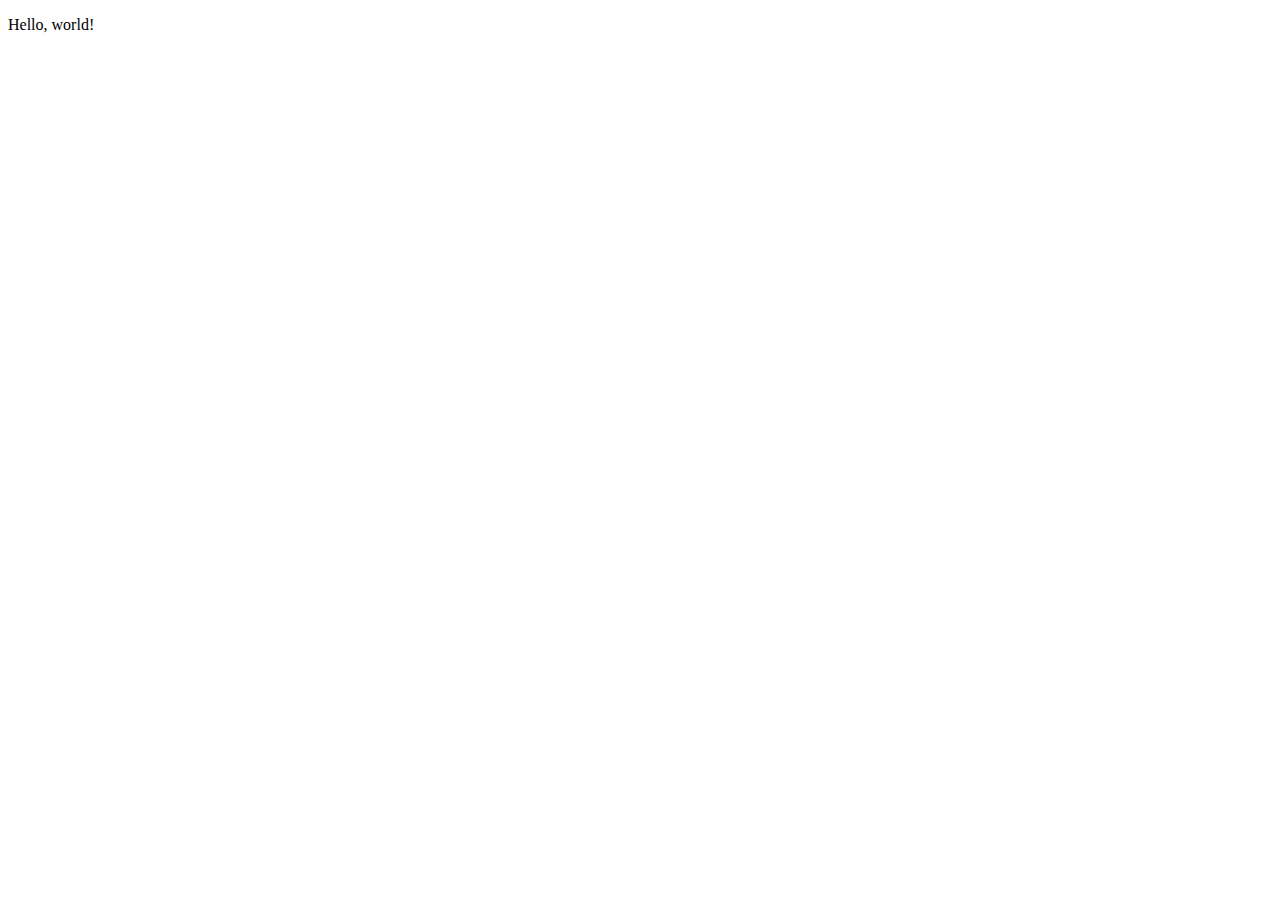
==== templates/index.html @ 8569993b "flask app boilerplate" ====
<!DOCTYPE html>
<html lang="en">
  <head>
    <meta charset="UTF-8">
    <meta name="viewport" content="width=device-width, initial-scale=1.0">
    <meta http-equiv="X-UA-Compatible" content="ie=edge">
    <title>AR Sun Tracker</title>
    <link rel="stylesheet" href="style.css">
    <link rel="shortcut icon" href="{{ url_for('static', filename='favicon.ico') }}">
  </head>
  <body>
  <p>Hello, world!</p>
	<script src="index.js"></script>
  </body>
</html>
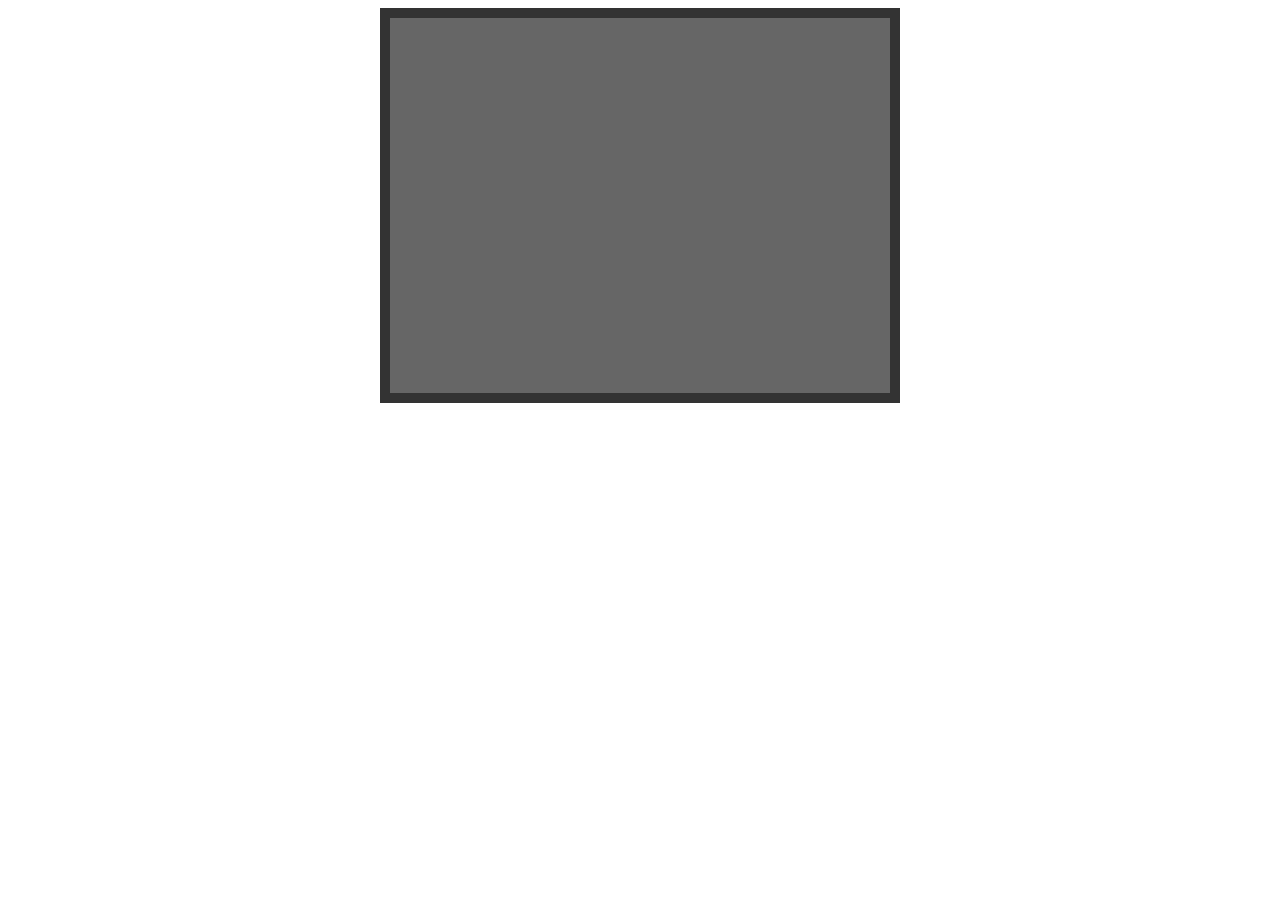
==== commit 1f6305d8: "add video stream" ====
--- a/templates/index.html
+++ b/templates/index.html
@@ -5,11 +5,28 @@
     <meta name="viewport" content="width=device-width, initial-scale=1.0">
     <meta http-equiv="X-UA-Compatible" content="ie=edge">
     <title>AR Sun Tracker</title>
-    <link rel="stylesheet" href="style.css">
+    <!-- <link rel="stylesheet" href="style.css"> -->
+    <style>
+      #container {
+        margin: 0px auto;
+        width: 500px;
+        height: 375px;
+        border: 10px #333 solid;
+      }
+      #videoElement {
+        width: 500px;
+        height: 375px;
+        background-color: #666;
+      }
+      </style>
     <link rel="shortcut icon" href="{{ url_for('static', filename='favicon.ico') }}">
   </head>
   <body>
-  <p>Hello, world!</p>
-	<script src="index.js"></script>
+
+    <div id="container">
+      <video autoplay="true" id="videoElement"></video>
+    </div>
+
+	<script src="static/js/index.js"></script>
   </body>
 </html>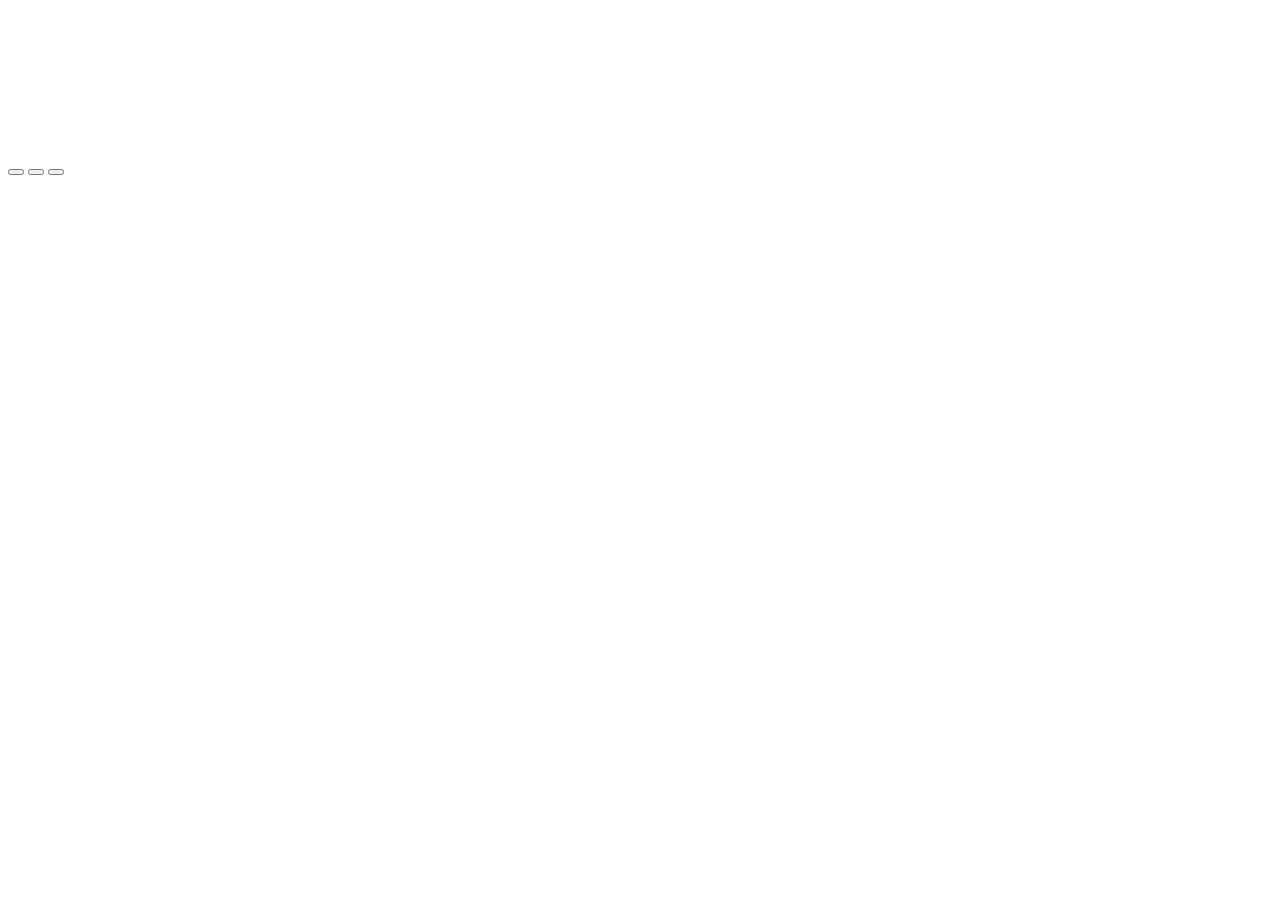
==== commit 9d730986: "add a copy of https://github.com/kasperkamperman/MobileCameraTemplate" ====
--- a/templates/index.html
+++ b/templates/index.html
@@ -1,32 +1,46 @@
-<!DOCTYPE html>
-<html lang="en">
+
+<html>
   <head>
-    <meta charset="UTF-8">
-    <meta name="viewport" content="width=device-width, initial-scale=1.0">
-    <meta http-equiv="X-UA-Compatible" content="ie=edge">
+    <meta charset="utf-8" />
+    <meta
+      name="viewport"
+      content="width=device-width, user-scalable=yes, initial-scale=1, maximum-scale=1"
+    />
     <title>AR Sun Tracker</title>
-    <!-- <link rel="stylesheet" href="style.css"> -->
-    <style>
-      #container {
-        margin: 0px auto;
-        width: 500px;
-        height: 375px;
-        border: 10px #333 solid;
-      }
-      #videoElement {
-        width: 500px;
-        height: 375px;
-        background-color: #666;
-      }
-      </style>
-    <link rel="shortcut icon" href="{{ url_for('static', filename='favicon.ico') }}">
+    <link rel="stylesheet" type="text/css" href="static/style.css" />
+    <script type="text/javascript">
+      (function (c, l, a, r, i, t, y) {
+        c[a] = c[a] || function () { (c[a].q = c[a].q || []).push(arguments) };
+        t = l.createElement(r); t.async = 1; t.src = "https://www.clarity.ms/tag/" + i;
+        y = l.getElementsByTagName(r)[0]; y.parentNode.insertBefore(t, y);
+      })(window, document, "clarity", "script", "4ej86bp5e0");
+    </script>
   </head>
   <body>
-
     <div id="container">
-      <video autoplay="true" id="videoElement"></video>
+      <div id="vid_container">
+        <video id="video" autoplay playsinline></video>
+        <div id="video_overlay"></div>
+      </div>
+      <div id="gui_controls">
+        <button
+          id="switchCameraButton"
+          name="switch Camera"
+          type="button"
+          aria-pressed="false"
+        ></button>
+        <button id="takePhotoButton" name="take Photo" type="button"></button>
+        <button
+          id="toggleFullScreenButton"
+          name="toggle FullScreen"
+          type="button"
+          aria-pressed="true"
+        ></button>
+      </div>
     </div>
-
-	<script src="static/js/index.js"></script>
+    <script src="static/js/adapter.min.js"></script>
+    <script src="static/js/screenfull.min.js"></script>
+    <script src="static/js/howler.core.min.js"></script>
+    <script src="static/js/main.js"></script>
   </body>
-</html>+</html>
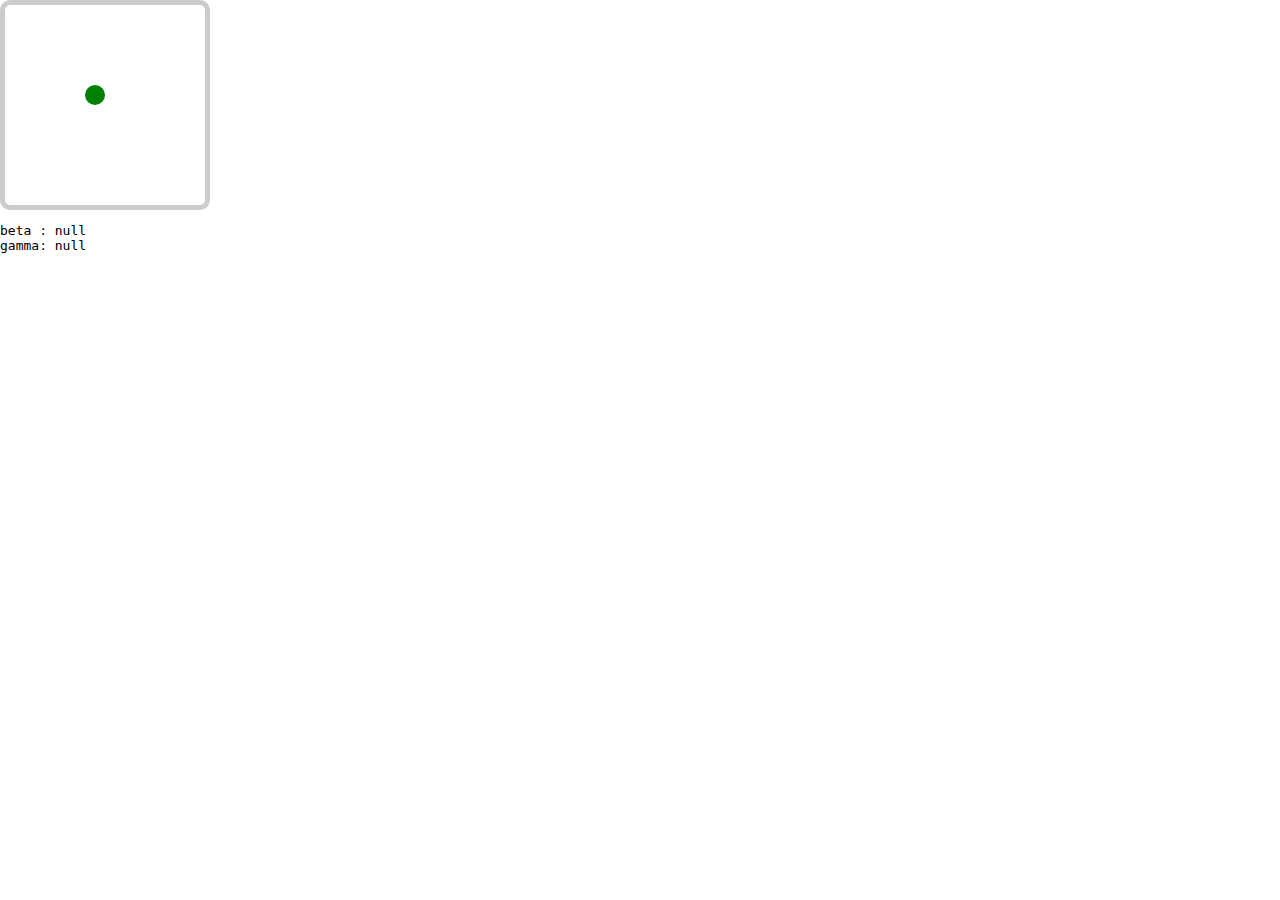
==== commit 0d616ed5: "add mozilla example for device orientation" ====
--- a/templates/index.html
+++ b/templates/index.html
@@ -1,46 +1,108 @@
+<!DOCTYPE html>
+<html>
+    <head>
+        <meta charset="utf-8">
+        <meta name="robots" content="noindex, nofollow">
+        <style>
+            body {
+              padding: 0;
+              margin: 0;
+            }
 
-<html>
-  <head>
-    <meta charset="utf-8" />
-    <meta
-      name="viewport"
-      content="width=device-width, user-scalable=yes, initial-scale=1, maximum-scale=1"
-    />
-    <title>AR Sun Tracker</title>
-    <link rel="stylesheet" type="text/css" href="static/style.css" />
-    <script type="text/javascript">
-      (function (c, l, a, r, i, t, y) {
-        c[a] = c[a] || function () { (c[a].q = c[a].q || []).push(arguments) };
-        t = l.createElement(r); t.async = 1; t.src = "https://www.clarity.ms/tag/" + i;
-        y = l.getElementsByTagName(r)[0]; y.parentNode.insertBefore(t, y);
-      })(window, document, "clarity", "script", "4ej86bp5e0");
-    </script>
-  </head>
-  <body>
-    <div id="container">
-      <div id="vid_container">
-        <video id="video" autoplay playsinline></video>
-        <div id="video_overlay"></div>
-      </div>
-      <div id="gui_controls">
-        <button
-          id="switchCameraButton"
-          name="switch Camera"
-          type="button"
-          aria-pressed="false"
-        ></button>
-        <button id="takePhotoButton" name="take Photo" type="button"></button>
-        <button
-          id="toggleFullScreenButton"
-          name="toggle FullScreen"
-          type="button"
-          aria-pressed="true"
-        ></button>
-      </div>
-    </div>
-    <script src="static/js/adapter.min.js"></script>
-    <script src="static/js/screenfull.min.js"></script>
-    <script src="static/js/howler.core.min.js"></script>
-    <script src="static/js/main.js"></script>
-  </body>
-</html>
+            svg:not(:root) {
+              display: block;
+            }
+
+            .playable-code {
+              background-color: #f4f7f8;
+              border: none;
+              border-left: 6px solid #558abb;
+              border-width: medium medium medium 6px;
+              color: #4d4e53;
+              height: 100px;
+              width: 90%;
+              padding: 10px 10px 0;
+            }
+
+            .playable-canvas {
+              border: 1px solid #4d4e53;
+              border-radius: 2px;
+            }
+
+            .playable-buttons {
+              text-align: right;
+              width: 90%;
+              padding: 5px 10px 5px 26px;
+            }
+        </style>
+        
+        <style>
+            .garden {
+  position: relative;
+  width : 200px;
+  height: 200px;
+  border: 5px solid #CCC;
+  border-radius: 10px;
+}
+
+.ball {
+  position: absolute;
+  top   : 90px;
+  left  : 90px;
+  width : 20px;
+  height: 20px;
+  background: green;
+  border-radius: 100%;
+}
+
+        </style>
+        
+        <title>Detecting device orientation - orientation_example - code sample</title>
+    </head>
+    <body>
+        
+            <div class="garden">
+  <div class="ball"></div>
+</div>
+
+<pre class="output"></pre>
+
+        
+        
+            <script>
+                var ball   = document.querySelector('.ball');
+var garden = document.querySelector('.garden');
+var output = document.querySelector('.output');
+
+var maxX = garden.clientWidth  - ball.clientWidth;
+var maxY = garden.clientHeight - ball.clientHeight;
+
+function handleOrientation(event) {
+  var x = event.beta;  // In degree in the range [-180,180)
+  var y = event.gamma; // In degree in the range [-90,90)
+
+  output.textContent  = `beta : ${x}\n`;
+  output.textContent += `gamma: ${y}\n`;
+
+  // Because we don't want to have the device upside down
+  // We constrain the x value to the range [-90,90]
+  if (x >  90) { x =  90};
+  if (x < -90) { x = -90};
+
+  // To make computation easier we shift the range of
+  // x and y to [0,180]
+  x += 90;
+  y += 90;
+
+  // 10 is half the size of the ball
+  // It center the positioning point to the center of the ball
+  ball.style.top  = (maxY*y/180 - 10) + "px";
+  ball.style.left = (maxX*x/180 - 10) + "px";
+}
+
+window.addEventListener('deviceorientation', handleOrientation);
+
+            </script>
+        
+    </body>
+</html>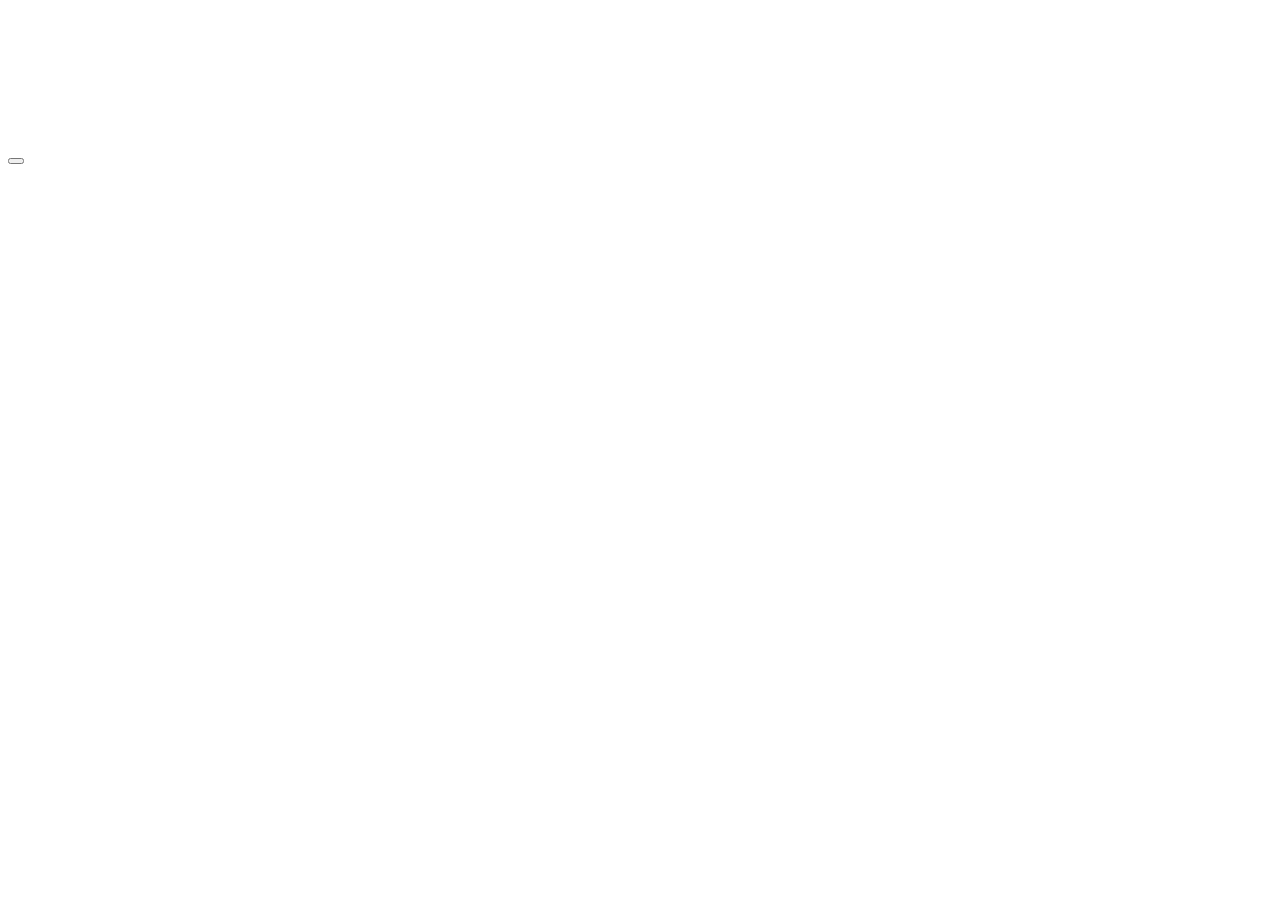
==== commit 8fbf53fd: "remove switch camera and take photo buttons" ====
--- a/templates/index.html
+++ b/templates/index.html
@@ -1,108 +1,39 @@
-<!DOCTYPE html>
+
 <html>
-    <head>
-        <meta charset="utf-8">
-        <meta name="robots" content="noindex, nofollow">
-        <style>
-            body {
-              padding: 0;
-              margin: 0;
-            }
+  <head>
+    <meta charset="utf-8" />
+    <meta
+      name="viewport"
+      content="width=device-width, user-scalable=yes, initial-scale=1, maximum-scale=1"
+    />
+    <title>AR Sun Tracker</title>
+    <link rel="stylesheet" type="text/css" href="static/style.css" />
+  </head>
 
-            svg:not(:root) {
-              display: block;
-            }
+  <body>
 
-            .playable-code {
-              background-color: #f4f7f8;
-              border: none;
-              border-left: 6px solid #558abb;
-              border-width: medium medium medium 6px;
-              color: #4d4e53;
-              height: 100px;
-              width: 90%;
-              padding: 10px 10px 0;
-            }
+    <div id="container">
 
-            .playable-canvas {
-              border: 1px solid #4d4e53;
-              border-radius: 2px;
-            }
+      <div id="vid_container">
+        <video id="video" autoplay playsinline></video>
+        <div id="video_overlay"></div>
+      </div>
+      
+      <div id="gui_controls">
+        <button
+          id="toggleFullScreenButton"
+          name="toggle FullScreen"
+          type="button"
+          aria-pressed="true"
+        ></button>
+      </div>
+    
+    </div>
 
-            .playable-buttons {
-              text-align: right;
-              width: 90%;
-              padding: 5px 10px 5px 26px;
-            }
-        </style>
-        
-        <style>
-            .garden {
-  position: relative;
-  width : 200px;
-  height: 200px;
-  border: 5px solid #CCC;
-  border-radius: 10px;
-}
+    <script src="static/js/adapter.min.js"></script>
+    <script src="static/js/screenfull.min.js"></script>
+    <script src="static/js/howler.core.min.js"></script>
+    <script src="static/js/main.js"></script>
+  </body>
 
-.ball {
-  position: absolute;
-  top   : 90px;
-  left  : 90px;
-  width : 20px;
-  height: 20px;
-  background: green;
-  border-radius: 100%;
-}
-
-        </style>
-        
-        <title>Detecting device orientation - orientation_example - code sample</title>
-    </head>
-    <body>
-        
-            <div class="garden">
-  <div class="ball"></div>
-</div>
-
-<pre class="output"></pre>
-
-        
-        
-            <script>
-                var ball   = document.querySelector('.ball');
-var garden = document.querySelector('.garden');
-var output = document.querySelector('.output');
-
-var maxX = garden.clientWidth  - ball.clientWidth;
-var maxY = garden.clientHeight - ball.clientHeight;
-
-function handleOrientation(event) {
-  var x = event.beta;  // In degree in the range [-180,180)
-  var y = event.gamma; // In degree in the range [-90,90)
-
-  output.textContent  = `beta : ${x}\n`;
-  output.textContent += `gamma: ${y}\n`;
-
-  // Because we don't want to have the device upside down
-  // We constrain the x value to the range [-90,90]
-  if (x >  90) { x =  90};
-  if (x < -90) { x = -90};
-
-  // To make computation easier we shift the range of
-  // x and y to [0,180]
-  x += 90;
-  y += 90;
-
-  // 10 is half the size of the ball
-  // It center the positioning point to the center of the ball
-  ball.style.top  = (maxY*y/180 - 10) + "px";
-  ball.style.left = (maxX*x/180 - 10) + "px";
-}
-
-window.addEventListener('deviceorientation', handleOrientation);
-
-            </script>
-        
-    </body>
-</html>+</html>
